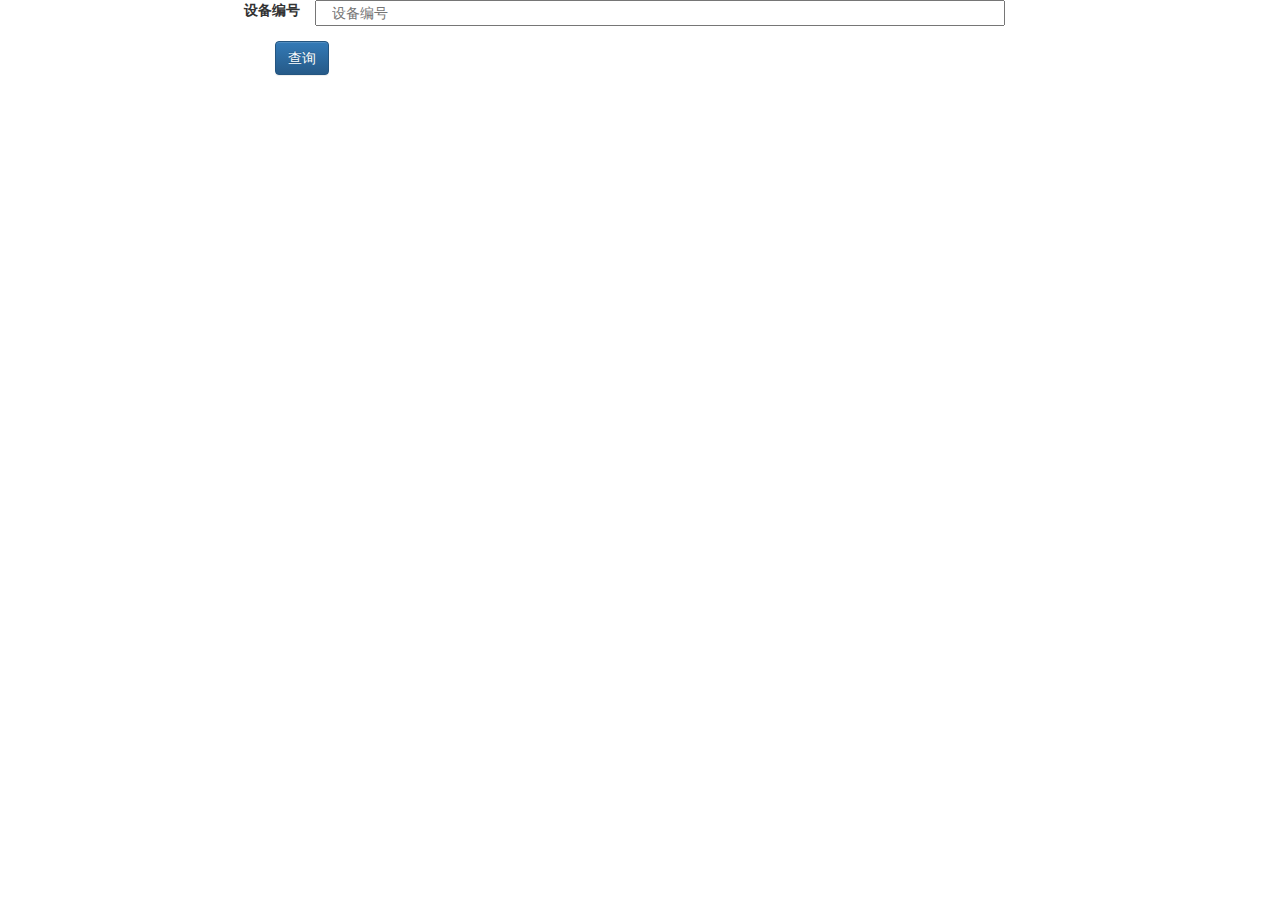
==== WCFServicePilot101/web/device.html @ a381fac1 "iBatis 根据传递参数查询并返回结果" ====
<!DOCTYPE>
<html lang="en">
<head>
  <meta http-equiv="Content-Type" content="text/html; charset=UTF-8">
  <meta name="viewport" content="width=device-width, initial-scale=1">
  <title>设备管理</title>
  <link rel="stylesheet" type="text/css" href="css/bootstrap.css">
  <link rel="stylesheet" type="text/css" href="css/bootstrap-theme.css">
  <link href="css/font-awesome.min.css" rel="stylesheet">
  <link href="css/bootstrap-social.css" rel="stylesheet">
  <link rel="stylesheet" type="text/css" href="css/main.css">
  <!-- HTML5 shim and Respond.js for IE8 support of HTML5 elements and media queries -->
  <!-- WARNING: Respond.js doesn't work if you view the page via file:// -->
  <!--[if lt IE 9]>
    <script src="https://oss.maxcdn.com/html5shiv/3.7.2/html5shiv.min.js"></script>
    <script src="https://oss.maxcdn.com/respond/1.4.2/respond.min.js"></script>
  <![endif]-->

</head>
<body>
  <header></header>
  <div class="container">
    <div class="form-group col-xs-12 col-sm-10 textRight">
      <label class="col-xs-12 col-sm-3" for="deviceID">设备编号</label>
      <input class="col-xs-12 col-sm-9" type="email" class="form-control" id="deviceID" placeholder="设备编号">
    </div>
    <div class="form-group col-xs-12 col-sm-10" style="float:right">
      <button id="query" type="button" class="btn btn-primary">查询</button>
    </div>
  </div>
  <script type="text/javascript" src="js/jquery-1.12.0.js"></script>
  <script type="text/javascript">
    $(document).ready(function(){
      $('#query').click(function() {
        var equID = $('#deviceID').val().toString();
        $.getJSON("/User.svc/getDevice", {equID: equID}, function(data) {
          for(var n=0;n<data.d.length;n++){
            console.log("ID:" + data.d[n].EquID + " Name:" + data.d[n].EquName);
          }
        });
      });
    });
  </script>
</body>
</html>
---- WCFServicePilot101/web/css/main.css ----
.textRight{
    text-align:right;
}
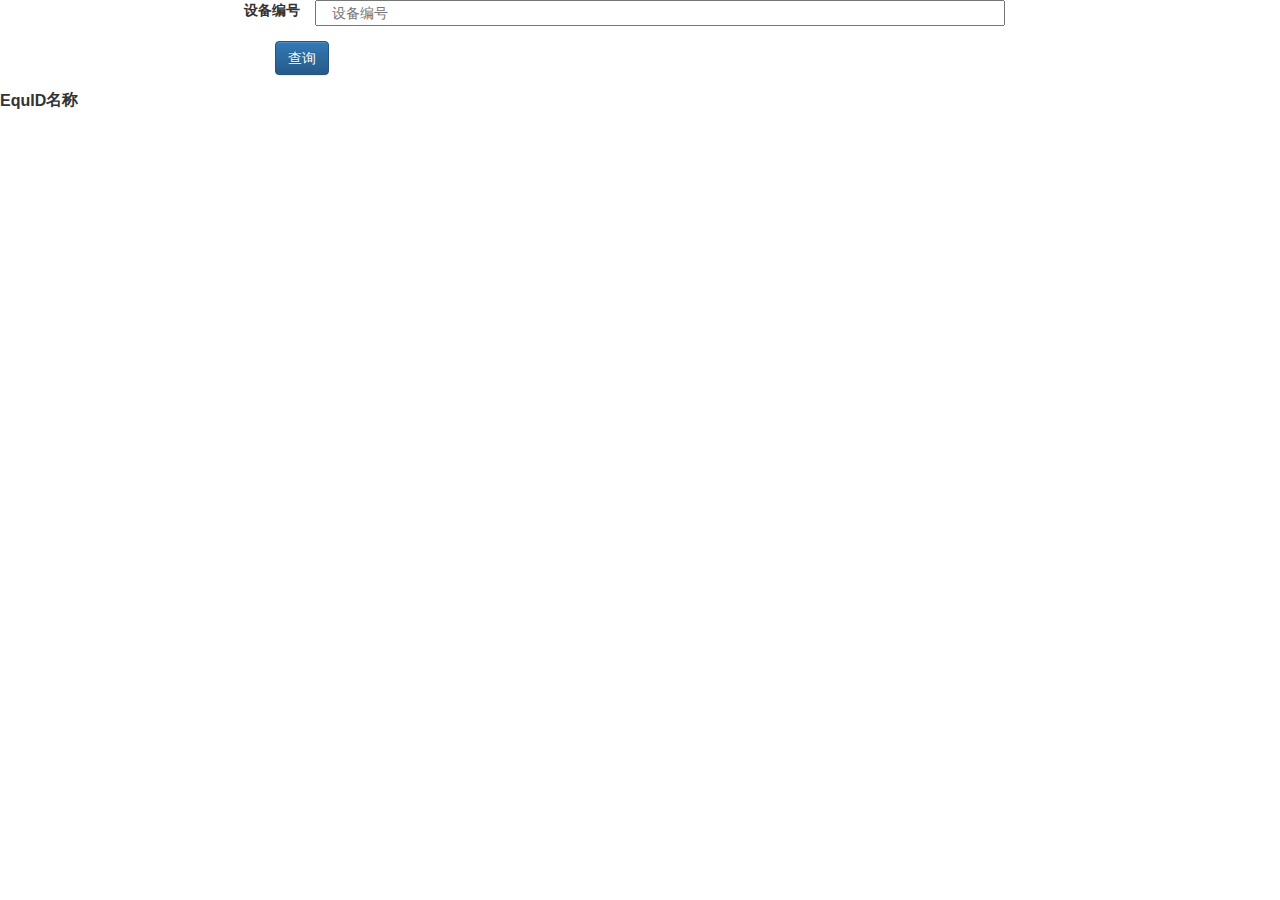
==== commit b1fb18a9: "Table操作" ====
--- a/WCFServicePilot101/web/device.html
+++ b/WCFServicePilot101/web/device.html
@@ -8,6 +8,7 @@
   <link rel="stylesheet" type="text/css" href="css/bootstrap-theme.css">
   <link href="css/font-awesome.min.css" rel="stylesheet">
   <link href="css/bootstrap-social.css" rel="stylesheet">
+  <link rel="stylesheet" type="text/css" href="css/jquery.dataTables.min.css">
   <link rel="stylesheet" type="text/css" href="css/main.css">
   <!-- HTML5 shim and Respond.js for IE8 support of HTML5 elements and media queries -->
   <!-- WARNING: Respond.js doesn't work if you view the page via file:// -->
@@ -28,7 +29,17 @@
       <button id="query" type="button" class="btn btn-primary">查询</button>
     </div>
   </div>
+  <table id="result">
+    <thead>
+      <th>EquID</th>
+      <th>名称</th>
+    </thead>
+    <tbody>
+    </tbody>
+  </table>
+
   <script type="text/javascript" src="js/jquery-1.12.0.js"></script>
+  <script type="text/javascript" src="js/jquery.dataTables.min.js"></script>
   <script type="text/javascript">
     $(document).ready(function(){
       $('#query').click(function() {
@@ -37,6 +48,14 @@
           for(var n=0;n<data.d.length;n++){
             console.log("ID:" + data.d[n].EquID + " Name:" + data.d[n].EquName);
           }
+          var jsonData = JSON.stringify(data.d);
+          $('#result').DataTable({
+            data:data.d,
+            columns:[
+              {data:'EquID'},
+              {data:'EquName'}
+            ]
+          });
         });
       });
     });
